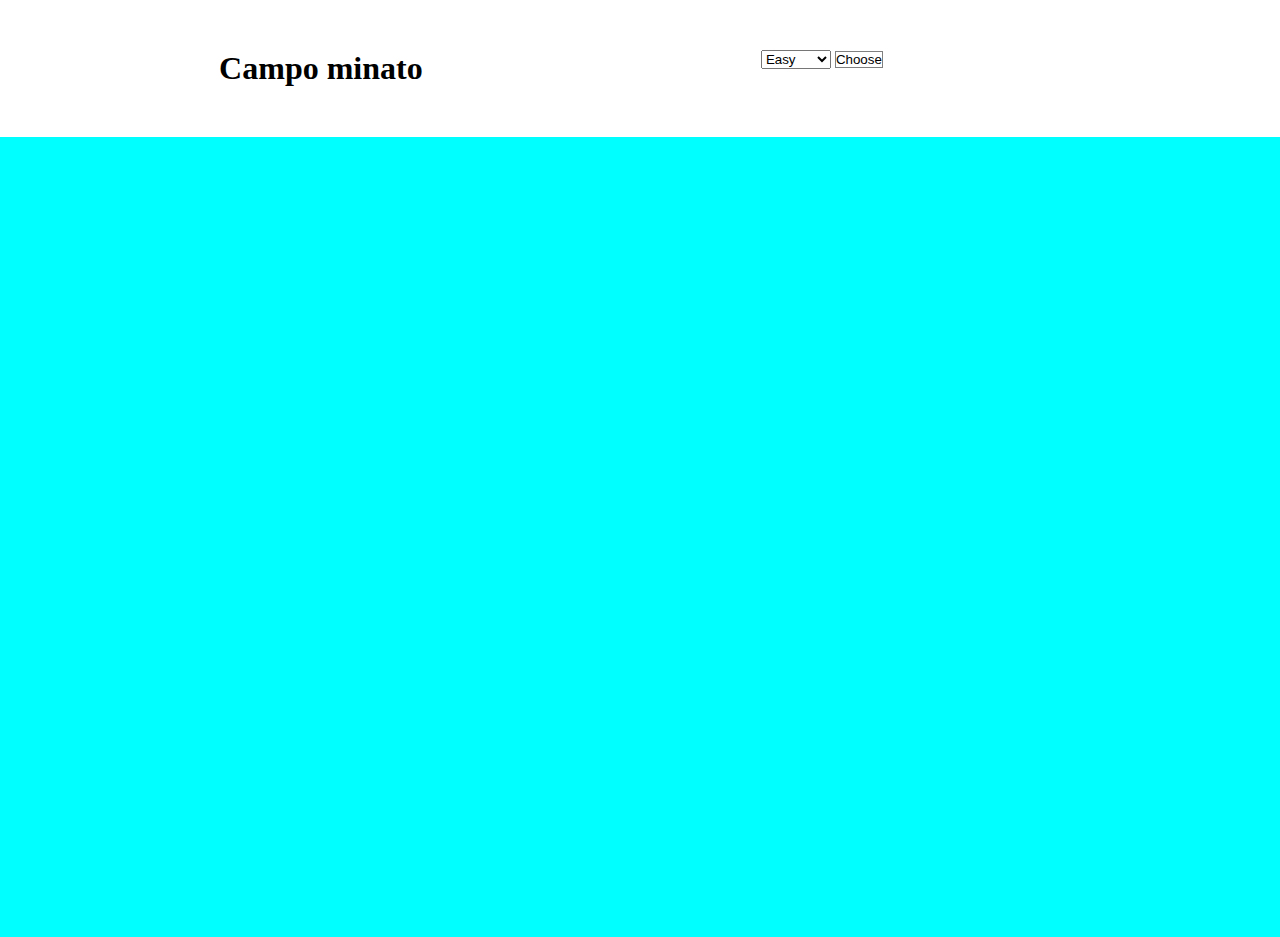
==== BONUS/index.html @ 87b9dac1 "init" ====
<!DOCTYPE html>
<html lang="it">
<head>
    <meta charset="UTF-8">
    <meta http-equiv="X-UA-Compatible" content="IE=edge">
    <meta name="viewport" content="width=device-width, initial-scale=1.0">

    <!-- bootstrap link  -->
    <link href="https://cdn.jsdelivr.net/npm/bootstrap@5.3.0-alpha1/dist/css/bootstrap.min.css" rel="stylesheet" integrity="sha384-GLhlTQ8iRABdZLl6O3oVMWSktQOp6b7In1Zl3/Jr59b6EGGoI1aFkw7cmDA6j6gD" crossorigin="anonymous">

    <!-- my link  -->
    <link rel="stylesheet" href="css/style.css">
    <title>Campominato</title>
</head>
<body>

    <nav>
        <h1>Campo minato</h1>

        <div class="input-group __input">
            <select class="form-select" id="inputGroupSelect04" aria-label="Example select with button addon">
              <option id="easy" value="easy">Easy</option>
              <option id="medium" value="medium">Medium</option>
              <option id="difficult" value="difficult">Difficult</option>
            </select>
            <button id="button" class="btn __btn" type="button">Choose</button>
          </div>

    </nav>

    <div class="__container">


        <div id="__grid-container">

        </div>

    </div>

    <footer></footer>

    <!-- bootstrap link  -->
    <script src="https://cdn.jsdelivr.net/npm/bootstrap@5.3.0-alpha1/dist/js/bootstrap.bundle.min.js" integrity="sha384-w76AqPfDkMBDXo30jS1Sgez6pr3x5MlQ1ZAGC+nuZB+EYdgRZgiwxhTBTkF7CXvN" crossorigin="anonymous"></script>
    
    <!-- my link  -->
    <script type="text/javascript" src="js/script_bonus.js"></script>
</body>
</html>
---- BONUS/css/style.css ----
*{
    margin: 0;
    padding: 0;
    box-sizing: border-box;
}

nav{
    display: flex;
    justify-content: space-around;
    padding: 50px;

}

.input-group.__input{
    width: 300px;
}

.btn.__btn{
    background-color: white;
    border: solid 1px gray;
}

.__container{
    background-color: aqua;
    padding: 100px 0;
}

#__grid-container{
    display: flex;
    flex-flow: row wrap;
    height: 600px;
    width: 600px;
    margin: 0 auto;

}

#__grid-container > div{
    border: 1px solid black;
}

.blue{
    background-color: rgb(68, 68, 233);
}
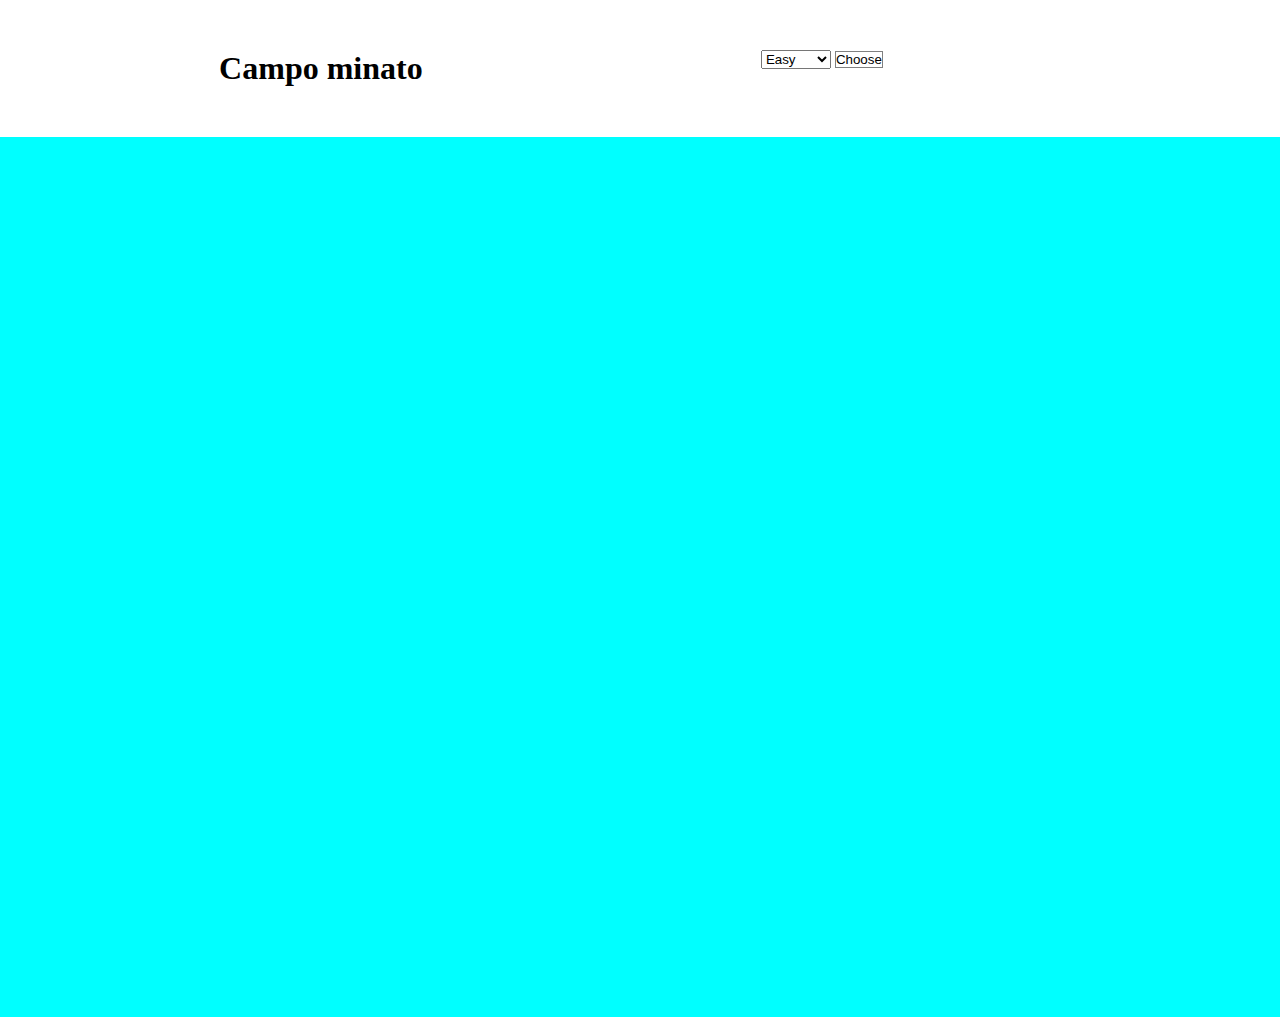
==== commit 4af470fa: "bonus end + superbonus" ====
--- a/BONUS/index.html
+++ b/BONUS/index.html
@@ -19,9 +19,9 @@
 
         <div class="input-group __input">
             <select class="form-select" id="inputGroupSelect04" aria-label="Example select with button addon">
-              <option id="easy" value="easy">Easy</option>
-              <option id="medium" value="medium">Medium</option>
-              <option id="difficult" value="difficult">Difficult</option>
+              <option  value="easy">Easy</option>
+              <option  value="medium">Medium</option>
+              <option  value="difficult">Difficult</option>
             </select>
             <button id="button" class="btn __btn" type="button">Choose</button>
           </div>
@@ -35,6 +35,9 @@
 
         </div>
 
+        <div id="output"></div>
+
+
     </div>
 
     <footer></footer>
--- a/BONUS/css/style.css
+++ b/BONUS/css/style.css
@@ -38,7 +38,20 @@
     border: 1px solid black;
 }
 
+#output{
+    text-align: center;
+    padding-top: 80px;
+    font-size: 2em;
+}
+
 .blue{
     background-color: rgb(68, 68, 233);
 }
 
+.red-bomb{
+    background-color: red;
+}
+
+.game-over{
+    pointer-events: none;
+}